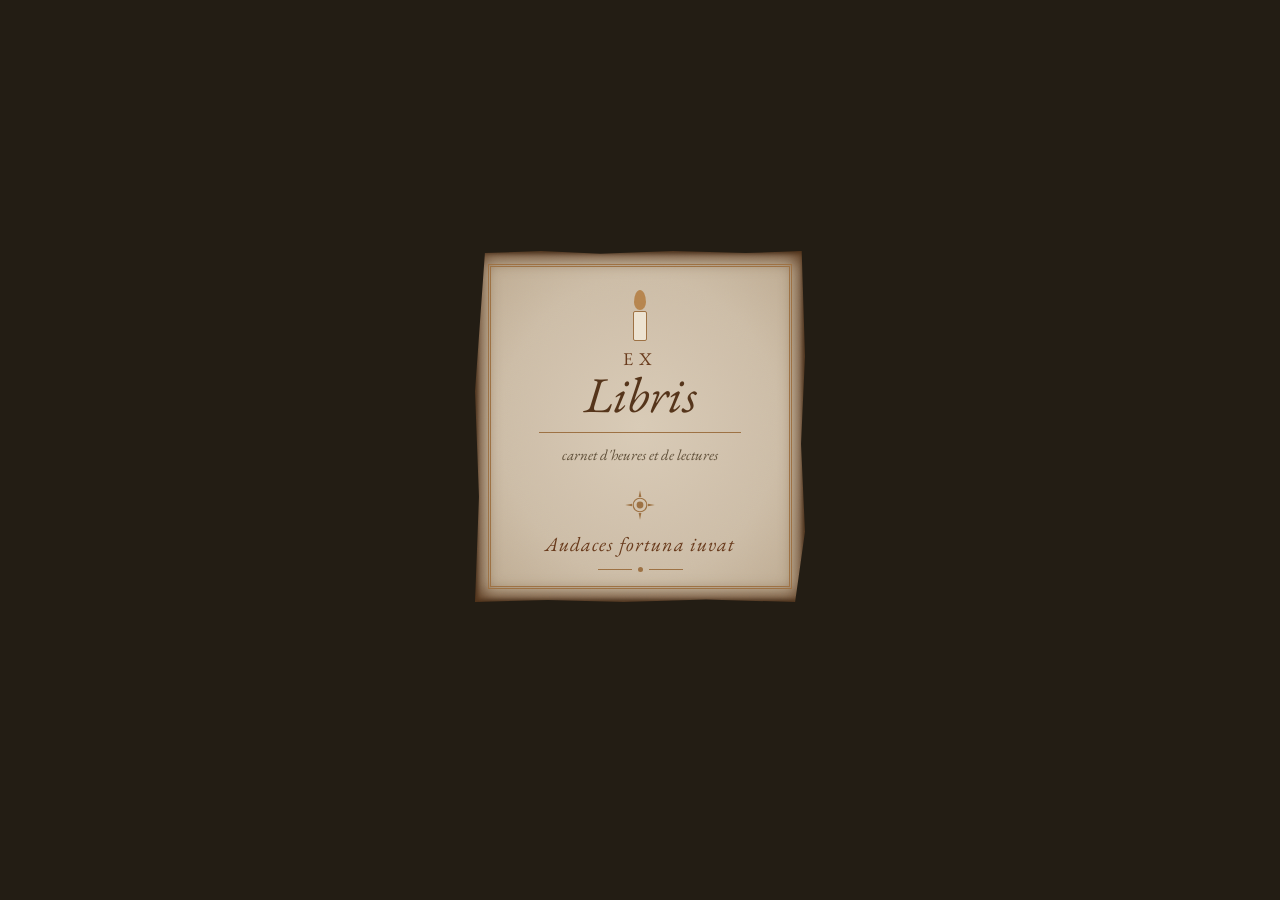
==== index.html @ a929e0c1 "Add files via upload" ====
<!DOCTYPE html>
<html lang="fr">
<head>
  <meta charset="UTF-8">
  <meta name="viewport" content="width=device-width, initial-scale=1, viewport-fit=cover">
  <meta name="theme-color" content="#231D14">
  <title>Ex Libris</title>

  <!-- L'application installable : sa carte d'identité et son icône -->
  <link rel="manifest" href="manifest.json">
  <link rel="icon" href="icones/icone-192.png">
  <link rel="apple-touch-icon" href="icones/icone-192.png">

  <!-- Les polices : EB Garamond (titres), News Cycle (petits textes), Cutive (tâches et notes) -->
  <link rel="preconnect" href="https://fonts.googleapis.com">
  <link rel="preconnect" href="https://fonts.gstatic.com" crossorigin>
  <link href="https://fonts.googleapis.com/css2?family=EB+Garamond:ital,wght@0,400;0,500;1,400&family=Cutive&family=News+Cycle:wght@400;700&display=swap" rel="stylesheet">

  <link rel="stylesheet" href="css/style.css">
</head>
<body class="theme-jour">

  <!-- ========== L'ÉCRAN D'OUVERTURE (l'ex-libris) ========== -->
  <!-- Elle reste affichée jusqu'à ce qu'on touche l'écran : la page se tourne alors comme celle d'un livre -->
  <div id="ouverture" role="button" tabindex="0" aria-label="Ouvrir le carnet">
    <div class="etiquette-exlibris page">
      <div class="double-cadre"></div>
      <div class="chandelle-dessin" aria-hidden="true"><span class="cire"></span><span class="flamme"></span></div>
      <p class="ex">EX</p>
      <p class="libris">Libris</p>
      <div class="filet"></div>
      <p class="sous-titre">carnet d'heures et de lectures</p>
      <div class="soleil" aria-hidden="true">
        <svg width="34" height="34" viewBox="0 0 30 30"><circle cx="15" cy="15" r="6" fill="none" stroke="currentColor"/><circle cx="15" cy="15" r="3" fill="currentColor"/><path d="M15 2 L16.2 8 L13.8 8 Z M15 28 L13.8 22 L16.2 22 Z M2 15 L8 13.8 L8 16.2 Z M28 15 L22 16.2 L22 13.8 Z" fill="currentColor"/></svg>
      </div>
      <p class="devise">Audaces fortuna iuvat</p>
      <div class="filet-point"><i></i><b></b><i></i></div>
    </div>
    <p class="invitation">touchez pour ouvrir le carnet</p>
  </div>

  <!-- ========== LE CONTENU : chaque volet s'affiche ici ========== -->
  <main id="contenu"></main>

  <!-- ========== LA BARRE DE NAVIGATION ========== -->
  <nav id="navigation">
    <button data-volet="aujourdhui">Aujourd'hui</button>
    <button data-volet="calendrier">Calendrier</button>
    <button data-volet="taches">Tâches</button>
    <button data-volet="bibliotheque">Bibliothèque</button>
    <button data-volet="notes">Notes</button>
  </nav>

  <!-- Les fenêtres qui s'ouvrent par-dessus (fiches, formulaires, questions) -->
  <div id="fenetres"></div>

  <!-- Le lecteur de livres, en plein écran -->
  <div id="lecteur" hidden></div>

  <!-- Les petits messages temporaires -->
  <div id="messages"></div>

  <!-- Le grain du papier, dessiné une seule fois et réutilisé partout -->
  <svg width="0" height="0" style="position:absolute" aria-hidden="true">
    <filter id="filtre-grain"><feTurbulence type="fractalNoise" baseFrequency=".9" numOctaves="3"/></filter>
  </svg>

  <!-- ========== LE CODE, découpé en fichiers ========== -->
  <script src="js/outils.js"></script>
  <script src="js/donnees.js"></script>
  <script src="js/fenetres.js"></script>
  <script src="js/rendezvous.js"></script>
  <script src="js/calendrier.js"></script>
  <script src="js/taches.js"></script>
  <script src="js/notes.js"></script>
  <script src="js/aujourdhui.js"></script>
  <script src="js/bibliotheque.js"></script>
  <script src="js/lecteur.js"></script>
  <script src="js/rappels.js"></script>
  <script src="js/app.js"></script>
</body>
</html>
---- css/style.css ----
/* =====================================================================
   EX LIBRIS — la feuille de style
   Organisation : 1. couleurs  2. page et papier  3. navigation
   4. éléments communs  5. calendrier  6. tâches  7. notes
   8. bibliothèque  9. lecteur  10. ouverture et messages
   ===================================================================== */


/* ========== 1. LES COULEURS (variables) ========== */
:root {
  /* La palette tirée de L'Ange déchu de Cabanel */
  --bureau: #231D14;
  --barre: #2C291C;
  --parchemin: #CCBDA9;
  --brun-encre: #53341B;
  --rouille: #663A1D;
  --brun-gris: #5C4E3A;
  --gris-cendre: #6F6758;
  --or: #9B7145;
  --or-vif: #B58550;
  --creme: #EDE3D2;

  /* Les rôles : ce sont eux qui changent la nuit */
  --page-fond: radial-gradient(ellipse at center, #d8cbb8 0%, #CCBDA9 60%, #b9a78f 100%);
  --page-ombre: inset 0 0 18px 6px #53341B, inset 0 0 4px 2px #231D14;
  --encre: #231D14;           /* le texte principal */
  --encre-titre: #53341B;     /* les titres */
  --rubrique: #663A1D;        /* lettrines, rubriques, accents */
  --texte-discret: #5C4E3A;   /* heures, petits textes */
  --trait: #6F6758;           /* lignes, tâches terminées */
  --encart: rgba(237, 227, 210, .35);
  --grain-mode: multiply;

  /* Les trois niveaux d'importance : Braise, Flamme, Cendre */
  --braise: #663A1D;
  --flamme: #B58550;
  --cendre: #6F6758;
  --contour-cendre: transparent;

  /* Les polices */
  --f-titre: 'EB Garamond', Georgia, serif;
  --f-pratique: 'News Cycle', Arial, sans-serif;
  --f-machine: 'Cutive', 'Courier New', monospace;
}

/* Le mode cuir, pour la nuit */
body.theme-nuit {
  --page-fond: radial-gradient(ellipse at center, #3a3524 0%, #2C291C 60%, #1c1810 100%);
  --page-ombre: inset 0 0 18px 6px #000, inset 0 0 0 1px #53341B;
  --encre: #CCBDA9;
  --encre-titre: #CCBDA9;
  --rubrique: #B58550;
  --texte-discret: #9B7145;
  --trait: #8a8070;
  --encart: rgba(0, 0, 0, .25);
  --grain-mode: overlay;
  --braise: #a0522d;
  --contour-cendre: #CCBDA9;
  color-scheme: dark;
}


/* ========== 2. LA PAGE ET LE PAPIER ========== */
* { box-sizing: border-box; }

html, body { margin: 0; }

body {
  background: var(--bureau);
  color: var(--encre);
  font-family: var(--f-titre);
  font-size: 16px;
  min-height: 100dvh;
  -webkit-tap-highlight-color: transparent;
}

#contenu {
  max-width: 560px;
  margin: 0 auto;
  padding: 12px 10px 86px;
}

/* La page de parchemin aux bords brûlés */
.page {
  position: relative;
  background: var(--page-fond);
  box-shadow: var(--page-ombre);
  color: var(--encre);
  padding: 22px 18px 26px;
  min-height: calc(100dvh - 110px);
  clip-path: polygon(3% 0.6%, 20% 0, 38% 0.8%, 60% 0, 82% 0.6%, 99% 0, 100% 30%, 98.8% 55%, 100% 80%, 97% 100%, 70% 99.3%, 45% 100%, 22% 99.4%, 0 100%, 1.2% 70%, 0 40%);
}

/* Le grain du papier, posé par-dessus la page */
.page::after {
  content: "";
  position: absolute;
  inset: 0;
  pointer-events: none;
  opacity: .35;
  mix-blend-mode: var(--grain-mode);
  background-image: url("data:image/svg+xml;utf8,<svg xmlns='http://www.w3.org/2000/svg' width='200' height='200'><filter id='n'><feTurbulence type='fractalNoise' baseFrequency='.9' numOctaves='3'/><feColorMatrix values='0 0 0 0 .35 0 0 0 0 .25 0 0 0 0 .15 0 0 0 .55 0'/></filter><rect width='100%' height='100%' filter='url(%23n)'/></svg>");
}

/* Le papier ligné des notes, avec sa marge rouge */
.papier-ligne {
  background:
    linear-gradient(90deg, transparent 34px, rgba(102, 58, 29, .45) 34px 35px, transparent 35px),
    repeating-linear-gradient(180deg, transparent 0 25px, rgba(111, 103, 88, .3) 25px 26px),
    var(--page-fond);
  padding-left: 46px;
}

/* La carte ancienne, pour la vue Mois */
.fond-carte {
  background:
    repeating-linear-gradient(90deg, transparent 0 39px, rgba(83, 52, 27, .18) 39px 40px),
    repeating-linear-gradient(0deg, transparent 0 39px, rgba(83, 52, 27, .18) 39px 40px),
    var(--page-fond);
}
.rose-des-vents {
  position: absolute;
  right: 18px;
  bottom: 22px;
  width: 78px;
  height: 78px;
  opacity: .45;
  color: var(--rubrique);
  pointer-events: none;
}

/* Le ruban marque-page : il ramène à aujourd'hui */
.ruban {
  position: absolute;
  right: 28px;
  top: 0;
  width: 15px;
  height: 64px;
  background: #663A1D;
  border: none;
  padding: 0;
  cursor: pointer;
  clip-path: polygon(0 0, 100% 0, 100% 100%, 50% 86%, 0 100%);
  z-index: 2;
}

/* La fleur séchée, en décoration */
.fleur-sechee {
  position: absolute;
  right: 10px;
  bottom: 16px;
  width: 64px;
  opacity: .55;
  transform: rotate(18deg);
  pointer-events: none;
}


/* ========== 3. LA BARRE DE NAVIGATION ========== */
#navigation {
  position: fixed;
  left: 0;
  right: 0;
  bottom: 0;
  z-index: 40;
  display: flex;
  justify-content: space-around;
  background: var(--barre);
  border-top: 1px solid #53341B;
  padding: 8px 2px calc(8px + env(safe-area-inset-bottom));
}
#navigation button {
  flex: 1;
  background: none;
  border: none;
  font-family: var(--f-titre);
  font-style: italic;
  font-size: 14px;
  color: var(--or);
  padding: 6px 0;
  cursor: pointer;
}
#navigation button.actif {
  color: var(--or-vif);
  text-decoration: underline;
  text-underline-offset: 5px;
}


/* ========== 4. LES ÉLÉMENTS COMMUNS ========== */
p { margin: 0; }

.titre-page {
  font-size: 24px;
  color: var(--encre-titre);
  line-height: 1.15;
  margin: 0;
  font-weight: 400;
}

/* La lettrine des manuscrits enluminés */
.lettrine {
  float: left;
  font-size: 2.9em;
  line-height: .85;
  color: var(--rubrique);
  margin: 4px 8px 0 0;
  border: 1px solid var(--or);
  padding: 3px 6px;
  background: var(--encart);
}
.initiale { color: var(--rubrique); font-size: 1.3em; }

.rubrique {
  color: var(--rubrique);
  font-style: italic;
  margin: 16px 0 6px;
  display: flex;
  justify-content: space-between;
  align-items: baseline;
  gap: 8px;
}
.petit {
  font-family: var(--f-pratique);
  font-size: 12px;
  color: var(--texte-discret);
  font-style: normal;
}
.filet { height: 1px; background: var(--or); margin: 10px 0; }
.vide { font-style: italic; color: var(--texte-discret); padding: 6px 0; }
.clair { clear: both; }

/* Les niveaux d'importance */
.imp-braise { background: var(--braise); color: var(--creme); }
.imp-flamme { background: var(--flamme); color: #231D14; border: 1px solid var(--or); }
.imp-cendre { background: var(--cendre); color: var(--creme); border: 1px solid var(--contour-cendre); }
.point {
  width: 10px;
  height: 10px;
  border-radius: 50%;
  display: inline-block;
  flex: none;
}
.point.braise { background: var(--braise); }
.point.flamme { background: var(--flamme); border: 1px solid var(--or); }
.point.cendre { background: var(--cendre); border: 1px solid var(--contour-cendre); }

/* Les cases à cocher */
.case {
  width: 17px;
  height: 17px;
  flex: none;
  border: 1.5px solid var(--encre-titre);
  background: transparent;
  padding: 0;
  cursor: pointer;
  color: var(--creme);
  font-size: 12px;
  line-height: 14px;
  text-align: center;
}
.case.cochee { background: var(--trait); border-color: var(--trait); }

/* Les petits boutons d'onglets et de choix */
.onglets {
  display: flex;
  flex-wrap: wrap;
  gap: 6px;
  margin: 8px 0;
}
.onglets button, .choix {
  font-family: var(--f-pratique);
  font-size: 12px;
  padding: 4px 10px;
  border: 1px solid var(--or);
  background: transparent;
  color: var(--texte-discret);
  cursor: pointer;
}
.onglets button.actif, .choix.actif {
  background: var(--encre-titre);
  border-color: var(--encre-titre);
  color: var(--creme);
}
body.theme-nuit .onglets button.actif, body.theme-nuit .choix.actif {
  background: var(--or-vif);
  border-color: var(--or-vif);
  color: #231D14;
}
.choix.imp-braise, .choix.imp-flamme, .choix.imp-cendre { opacity: .5; }
.choix.imp-braise { color: var(--creme); }
.choix.imp-flamme { color: #231D14; }
.choix.imp-cendre { color: var(--creme); }
.choix.actif.imp-braise, .choix.actif.imp-flamme, .choix.actif.imp-cendre {
  opacity: 1;
  outline: 2px solid var(--encre);
  outline-offset: 1px;
}
.jour-choix {
  width: 30px;
  height: 30px;
  border-radius: 50%;
  padding: 0;
}

/* Les boutons */
.bouton {
  font-family: var(--f-titre);
  font-size: 16px;
  padding: 8px 16px;
  border: 1px solid var(--rubrique);
  background: transparent;
  color: var(--rubrique);
  cursor: pointer;
}
.bouton.plein { background: #663A1D; border-color: #663A1D; color: var(--creme); }
.bouton.discret { border-color: transparent; font-style: italic; color: var(--texte-discret); }
.lien {
  background: none;
  border: none;
  padding: 0;
  font-family: var(--f-pratique);
  font-size: 12px;
  color: var(--or);
  cursor: pointer;
}
.rangee-boutons {
  display: flex;
  justify-content: space-between;
  gap: 10px;
  margin-top: 20px;
}

/* Le bouton rond « + », comme un sceau de cire */
.bouton-plus {
  position: fixed;
  right: max(18px, calc(50% - 262px));
  bottom: 80px;
  z-index: 30;
  width: 48px;
  height: 48px;
  border-radius: 50%;
  border: none;
  background: #663A1D;
  color: var(--creme);
  font-family: var(--f-titre);
  font-size: 30px;
  line-height: 46px;
  box-shadow: inset 0 0 0 3px #7a271f, 0 3px 8px rgba(0, 0, 0, .5);
  cursor: pointer;
}

/* Les champs de formulaire : des lignes sur la page */
.champ { margin-top: 12px; }
.champ label, .etiquette-champ {
  display: block;
  font-family: var(--f-pratique);
  font-size: 11px;
  letter-spacing: 1px;
  text-transform: uppercase;
  color: var(--texte-discret);
  margin-bottom: 3px;
}
.page input[type=text], .page input[type=date], .page input[type=time], .page input[type=search],
.page textarea, .page select {
  width: 100%;
  background: transparent;
  border: none;
  border-bottom: 1px solid var(--trait);
  font-family: var(--f-titre);
  font-size: 17px;
  color: var(--encre);
  padding: 4px 0;
  outline: none;
  border-radius: 0;
}
.page input:focus, .page textarea:focus { border-bottom-color: var(--rubrique); }
.page textarea { resize: vertical; min-height: 70px; font-family: var(--f-machine); font-size: 14px; line-height: 1.6; }
.colonnes { display: grid; grid-template-columns: 1.3fr 1fr 1fr; gap: 10px; }
.deux-colonnes { display: grid; grid-template-columns: 1fr 1fr; gap: 10px; }
.case-texte { display: flex; align-items: center; gap: 8px; margin-top: 10px; font-size: 15px; cursor: pointer; }

/* Les fenêtres qui s'ouvrent par-dessus */
.voile {
  position: fixed;
  inset: 0;
  z-index: 60;
  background: rgba(10, 7, 4, .72);
  display: flex;
  align-items: center;
  justify-content: center;
  padding: 14px;
  animation: apparaitre .25s ease;
}
.fenetre {
  width: 100%;
  max-width: 520px;
  max-height: 92dvh;
  overflow-y: auto;
  min-height: 0;
}
.fenetre.petite { max-width: 380px; }
@keyframes apparaitre { from { opacity: 0; } to { opacity: 1; } }


/* ========== 5. LE CALENDRIER ========== */
.entete-calendrier {
  display: flex;
  align-items: baseline;
  justify-content: space-between;
  gap: 6px;
  padding-right: 34px;
}
.fleche {
  background: none;
  border: none;
  color: var(--or);
  font-size: 26px;
  padding: 0 6px;
  cursor: pointer;
  font-family: var(--f-titre);
}
.titre-calendrier { font-size: 19px; color: var(--encre-titre); text-align: center; flex: 1; }

/* Vue Mois */
.mois-grille {
  display: grid;
  grid-template-columns: repeat(7, 1fr);
  text-align: center;
  row-gap: 4px;
}
.mois-grille .nom-jour { font-size: 13px; color: var(--rubrique); font-style: italic; padding-bottom: 4px; }
.jour-mois {
  background: none;
  border: none;
  font-family: var(--f-titre);
  font-size: 17px;
  color: var(--encre);
  padding: 4px 0 2px;
  cursor: pointer;
  min-height: 44px;
}
.jour-mois .numero {
  display: inline-block;
  width: 30px;
  height: 30px;
  line-height: 30px;
  border-radius: 50%;
}
.jour-mois.aujourdhui .numero { background: #663A1D; color: var(--creme); }
.jour-mois.selectionne .numero { outline: 1.5px solid var(--rubrique); outline-offset: 1px; }
.jour-mois.hors-mois { opacity: .35; }
.jour-mois .points { display: flex; justify-content: center; gap: 2px; height: 7px; }
.jour-mois .points .point { width: 6px; height: 6px; }

/* Vues Semaine et Jour : la grille des heures */
.semaine-entete, .semaine-corps {
  display: grid;
  grid-template-columns: 32px repeat(7, 1fr);
}
.semaine-entete { text-align: center; margin-bottom: 4px; }
.semaine-entete span { font-size: 12px; color: var(--rubrique); font-style: italic; line-height: 1.15; }
.semaine-entete b {
  display: block;
  font-weight: 400;
  font-size: 17px;
  color: var(--encre);
  font-style: normal;
  margin: 0 auto;
}
.semaine-entete .ajd b {
  width: 26px;
  height: 26px;
  line-height: 26px;
  border-radius: 50%;
  background: #663A1D;
  color: var(--creme);
}
.grille-heures {
  position: relative;
  background-image: repeating-linear-gradient(180deg,
    rgba(83, 52, 27, .55) 0 1px, transparent 1px calc(var(--h) / 2 - 1px),
    rgba(111, 103, 88, .25) calc(var(--h) / 2 - 1px) calc(var(--h) / 2), transparent calc(var(--h) / 2) var(--h));
}
body.theme-nuit .grille-heures {
  background-image: repeating-linear-gradient(180deg,
    rgba(181, 133, 80, .45) 0 1px, transparent 1px calc(var(--h) / 2 - 1px),
    rgba(181, 133, 80, .15) calc(var(--h) / 2 - 1px) calc(var(--h) / 2), transparent calc(var(--h) / 2) var(--h));
}
.colonne-jour { position: relative; border-left: 1px solid rgba(111, 103, 88, .25); }
.colonne-jour.ajd { background: rgba(142, 47, 37, .07); }
.heure {
  position: absolute;
  left: 0;
  width: 28px;
  text-align: right;
  font-family: var(--f-pratique);
  font-size: 11px;
  color: var(--texte-discret);
  transform: translateY(-6px);
}
.bloc {
  position: absolute;
  left: 1px;
  right: 2px;
  border-radius: 3px;
  padding: 2px 4px;
  font-size: 12px;
  line-height: 1.15;
  overflow: hidden;
  cursor: pointer;
  z-index: 1;
}
.bloc.recurrent { outline: 1px dashed rgba(237, 227, 210, .8); outline-offset: -3px; }
.bloc.imp-flamme.recurrent { outline-color: rgba(35, 29, 20, .6); }
.vue-jour .bloc { left: 4px; right: 4px; padding: 4px 8px; font-size: 15px; }
.vue-jour .bloc .petit { color: inherit; opacity: .85; }
.maintenant { position: absolute; left: 0; right: 0; height: 2px; background: #663A1D; z-index: 2; pointer-events: none; }
.maintenant::before {
  content: "";
  position: absolute;
  left: -4px;
  top: -3px;
  width: 8px;
  height: 8px;
  border-radius: 50%;
  background: #663A1D;
}
body.theme-nuit .maintenant, body.theme-nuit .maintenant::before { background: var(--or-vif); }

/* Les lignes d'un programme ou d'une liste de rendez-vous */
.ligne-programme {
  display: flex;
  gap: 9px;
  align-items: center;
  padding: 4px 0;
  cursor: pointer;
}
.ligne-programme .petit { min-width: 52px; flex: none; white-space: nowrap; }
.ligne-programme.passe span:last-child { text-decoration: line-through; color: var(--trait); }

.prochain {
  border: 1px solid var(--or);
  padding: 8px 10px;
  background: var(--encart);
  cursor: pointer;
}
.citation-du-jour {
  margin-top: 18px;
  padding-top: 10px;
  border-top: 1px solid var(--or);
  text-align: center;
}
.citation-du-jour p:first-child { font-style: italic; color: var(--encre-titre); font-size: 15px; }

/* La fiche d'un rendez-vous */
.detail { display: flex; gap: 12px; margin: 10px 0; align-items: baseline; }
.detail > span:first-child { width: 22px; flex: none; color: var(--or); text-align: center; }


/* ========== 6. LES TÂCHES ========== */
.tache {
  display: flex;
  align-items: center;
  gap: 9px;
  padding: 6px 0;
  border-bottom: 1px solid rgba(111, 103, 88, .3);
  font-family: var(--f-machine);
  font-size: 14px;
}
.tache .texte { flex: 1; cursor: pointer; min-width: 0; overflow-wrap: anywhere; }
.tache.faite .texte { color: var(--trait); text-decoration: line-through; }
.tache .petit { flex: none; }
.deplier {
  background: none;
  border: none;
  color: var(--rubrique);
  font-size: 14px;
  width: 14px;
  padding: 0;
  cursor: pointer;
  font-family: var(--f-titre);
}
.progres { height: 4px; background: rgba(111, 103, 88, .3); margin: 0 0 4px 41px; }
.progres span { display: block; height: 100%; background: var(--braise); }
.sous-taches { margin-left: 26px; border-left: 1px solid var(--or); padding-left: 10px; }
.sous-taches .tache { border-bottom: none; padding: 4px 0; }
.ajout-rapide {
  display: flex;
  gap: 6px;
  align-items: center;
  border: 1px dashed var(--or);
  padding: 4px 10px;
  margin-top: 12px;
}
.ajout-rapide input { border: none !important; font-family: var(--f-machine) !important; font-size: 14px !important; }
.ajout-rapide button { background: none; border: none; color: var(--rubrique); font-size: 22px; cursor: pointer; font-family: var(--f-titre); }
.ligne-sous-tache { display: flex; gap: 6px; align-items: center; padding: 4px 0; font-family: var(--f-machine); font-size: 14px; }
.ligne-sous-tache input[type=text] { flex: 1; font-family: var(--f-machine) !important; font-size: 14px !important; }
.mini { background: none; border: 1px solid var(--or); color: var(--texte-discret); font-size: 12px; padding: 1px 6px; cursor: pointer; }

/* Les listes thématiques */
.fiche-liste {
  position: relative;
  display: flex;
  align-items: center;
  gap: 10px;
  border: 1px solid var(--or);
  background: var(--encart);
  padding: 10px 10px 10px 20px;
  margin-bottom: 8px;
  cursor: pointer;
}
.fiche-liste .onglet-couleur { position: absolute; left: -1px; top: -1px; bottom: -1px; width: 7px; }
.fiche-liste b { font-weight: 400; font-size: 18px; color: var(--encre-titre); flex: 1; }


/* ========== 7. LES NOTES ========== */
.carte-note {
  position: relative;
  border: 1px solid var(--or);
  background: var(--encart);
  padding: 9px 12px;
  margin-bottom: 9px;
  cursor: pointer;
}
.carte-note b { font-weight: 400; font-size: 18px; color: var(--encre-titre); display: block; padding-right: 18px; }
.carte-note .extrait { font-family: var(--f-machine); font-size: 13px; color: var(--texte-discret); margin: 3px 0 5px; white-space: nowrap; overflow: hidden; text-overflow: ellipsis; }
.carte-note .ruban-mini {
  position: absolute;
  right: 12px;
  top: -1px;
  width: 11px;
  height: 22px;
  background: #663A1D;
  clip-path: polygon(0 0, 100% 0, 100% 100%, 50% 80%, 0 100%);
}
.etiquette {
  display: inline-block;
  font-family: var(--f-pratique);
  font-size: 11px;
  padding: 1px 7px;
  border: 1px solid var(--or);
  color: var(--texte-discret);
  margin: 0 4px 3px 0;
}
.texte-note { font-family: var(--f-machine); font-size: 14px; line-height: 26px; white-space: pre-wrap; min-height: 260px; cursor: text; }
.texte-note .ligne-case { display: flex; align-items: center; gap: 8px; }
.texte-note .ligne-case.faite span { text-decoration: line-through; color: var(--trait); }
.page.papier-ligne textarea { line-height: 26px; background: transparent; border-bottom: none; min-height: 320px; }
.outils-note {
  display: flex;
  flex-wrap: wrap;
  gap: 8px 14px;
  margin-top: 16px;
  font-family: var(--f-pratique);
  font-size: 12px;
}


/* ========== 8. LA BIBLIOTHÈQUE ========== */
.salle {
  position: relative;
  min-height: calc(100dvh - 110px);
  background: linear-gradient(90deg, #2a1a0c, #3b2512 3%, #2a1a0c 4%, #2a1a0c 96%, #3b2512 97%, #2a1a0c);
  border: 6px solid #3b2512;
  border-radius: 3px;
  padding: 10px 10px 70px;
  overflow: hidden;
}
.salle::after {
  content: "";
  position: absolute;
  inset: 0;
  background: radial-gradient(ellipse at 80% 98%, rgba(255, 190, 110, .32), transparent 62%);
  pointer-events: none;
}
.salle-entete { display: flex; justify-content: space-between; align-items: center; position: relative; z-index: 2; }
.salle-entete .titre-salle { color: var(--or-vif); font-style: italic; font-size: 20px; }
.etagere {
  position: relative;
  display: flex;
  align-items: flex-end;
  gap: 2px;
  height: 118px;
  padding: 0 6px;
  margin-top: 14px;
  border-bottom: 12px solid #3b2512;
  box-shadow: 0 7px 8px rgba(0, 0, 0, .6);
  cursor: pointer;
}
.plaque {
  position: absolute;
  bottom: -12px;
  left: 50%;
  transform: translateX(-50%);
  font-family: var(--f-titre);
  font-style: italic;
  font-size: 11px;
  line-height: 11px;
  color: #231D14;
  background: var(--or-vif);
  border: 1px solid var(--or);
  padding: 0 9px;
  white-space: nowrap;
  z-index: 2;
}
.plaque.vide-plaque { background: transparent; border-color: transparent; color: rgba(181, 133, 80, .4); }
.reliure {
  position: relative;
  flex: none;
  border-radius: 2px 2px 0 0;
  display: flex;
  align-items: center;
  justify-content: center;
  box-shadow: inset 2px 0 3px rgba(255, 255, 255, .12), inset -3px 0 4px rgba(0, 0, 0, .5);
  cursor: pointer;
  user-select: none;
  -webkit-user-select: none;
  -webkit-touch-callout: none;
  transition: transform .2s;
}
.reliure span {
  writing-mode: vertical-rl;
  transform: rotate(180deg);
  color: #d9b679;
  font-family: var(--f-titre);
  font-size: 11px;
  letter-spacing: .4px;
  white-space: nowrap;
  overflow: hidden;
  text-overflow: ellipsis;
  max-height: 84%;
}
.reliure::before, .reliure::after {
  content: "";
  position: absolute;
  left: 2px;
  right: 2px;
  height: 2px;
  background: var(--or-vif);
  opacity: .8;
}
.reliure::before { top: 8px; }
.reliure::after { bottom: 8px; }
.reliure.souleve { transform: translateY(-12px); outline: 2px solid var(--or-vif); }
.chandelle-salle { position: absolute; right: 18px; bottom: 14px; z-index: 3; width: 14px; height: 70px; pointer-events: none; }
.chandelle-salle .cire { position: absolute; bottom: 0; left: 0; width: 14px; height: 34px; background: var(--creme); border-radius: 2px; }
.chandelle-salle .flamme {
  position: absolute;
  bottom: 36px;
  left: 1px;
  width: 12px;
  height: 18px;
  background: var(--or-vif);
  border-radius: 50% 50% 50% 50% / 60% 60% 40% 40%;
  box-shadow: 0 0 22px 10px rgba(255, 190, 110, .45);
  animation: vaciller 3s ease-in-out infinite;
}
@keyframes vaciller { 0%, 100% { transform: scale(1) rotate(-2deg); } 50% { transform: scale(.94, 1.06) rotate(2deg); } }
.bandeau-deplacement {
  position: relative;
  z-index: 3;
  background: var(--barre);
  border: 1px solid var(--or-vif);
  color: var(--parchemin);
  font-family: var(--f-pratique);
  font-size: 12px;
  padding: 8px 10px;
  margin-top: 10px;
  display: flex;
  justify-content: space-between;
  align-items: center;
}
.ajouter-livre {
  position: absolute;
  left: 12px;
  bottom: 16px;
  z-index: 3;
  background: none;
  border: 1px dashed var(--or);
  color: var(--or-vif);
  font-family: var(--f-pratique);
  font-size: 12px;
  padding: 6px 10px;
  cursor: pointer;
}

/* Quand on s'approche d'une bibliothèque : un zoom avant */
.salle.entree { animation: approcher .5s ease-out; }
@keyframes approcher { from { transform: scale(.55); opacity: .2; } to { transform: scale(1); opacity: 1; } }
.plaque { cursor: pointer; font-family: var(--f-titre); }

/* La pièce, vue de loin */
.piece {
  display: flex;
  align-items: flex-end;
  overflow-x: auto;
  scroll-snap-type: x mandatory;
  height: calc(100dvh - 160px);
  min-height: 420px;
  background: #1f160c;
  border-radius: 4px;
}
.piece > * { flex: none; scroll-snap-align: center; height: 100%; }
.piece svg { display: block; height: 100%; width: auto; }
.piece .meuble { cursor: pointer; }

/* Un livre ouvert */
.livre-entete { display: flex; gap: 12px; margin: 10px 0; }
.barre-progres { height: 5px; background: rgba(111, 103, 88, .3); margin: 4px 0 12px; }
.barre-progres span { display: block; height: 100%; background: #663A1D; }
.citation {
  border-left: 3px solid var(--or-vif);
  padding: 3px 9px;
  margin-bottom: 10px;
  cursor: pointer;
}
.citation p:first-child { font-style: italic; font-size: 15px; line-height: 1.35; }


/* ========== 9. LE LECTEUR ========== */
#lecteur {
  position: fixed;
  inset: 0;
  z-index: 70;
  background: var(--bureau);
  display: flex;
  flex-direction: column;
}
#lecteur[hidden] { display: none; }
.barre-lecteur {
  display: flex;
  align-items: center;
  gap: 8px;
  padding: 10px 12px;
  background: var(--barre);
  color: var(--parchemin);
  font-family: var(--f-titre);
}
.barre-lecteur .titre-lecture { flex: 1; font-style: italic; color: var(--or-vif); white-space: nowrap; overflow: hidden; text-overflow: ellipsis; }
.barre-lecteur button {
  background: none;
  border: 1px solid var(--or);
  color: var(--parchemin);
  font-family: var(--f-pratique);
  font-size: 12px;
  padding: 5px 9px;
  cursor: pointer;
}
.zone-lecture { position: relative; flex: 1; overflow: auto; display: flex; justify-content: center; align-items: flex-start; padding: 10px; }
.page-pdf { position: relative; box-shadow: 0 4px 16px rgba(0, 0, 0, .6); background: #fff; }
.page-pdf canvas { display: block; }
.zone-epub { width: 100%; height: 100%; background: var(--parchemin); }
.bouton-surligner {
  position: fixed;
  left: 50%;
  bottom: 74px;
  transform: translateX(-50%);
  z-index: 75;
  background: #663A1D;
  color: var(--creme);
  border: none;
  font-family: var(--f-titre);
  font-size: 16px;
  padding: 9px 18px;
  box-shadow: 0 3px 10px rgba(0, 0, 0, .6);
  cursor: pointer;
}

/* La couche de texte des PDF (pour sélectionner et surligner) */
.textLayer {
  position: absolute;
  inset: 0;
  overflow: hidden;
  line-height: 1;
  opacity: 1;
  z-index: 2;
  text-align: initial;
  -webkit-text-size-adjust: none;
  text-size-adjust: none;
}
.textLayer span, .textLayer br {
  color: transparent;
  position: absolute;
  white-space: pre;
  cursor: text;
  transform-origin: 0% 0%;
}
.textLayer ::selection { background: rgba(181, 133, 80, .5); }
.surlignage { position: absolute; background: rgba(181, 133, 80, .38); pointer-events: none; z-index: 1; }


/* ========== 10. L'OUVERTURE ET LES MESSAGES ========== */
#ouverture {
  position: fixed;
  inset: 0;
  z-index: 100;
  background: var(--bureau);
  display: flex;
  align-items: center;
  justify-content: center;
  flex-direction: column;
  padding: 28px;
  cursor: pointer;
  outline: none;
  /* La page tourne autour de son bord gauche, comme la couverture d'un livre */
  transform-origin: left center;
  transform: perspective(1800px) rotateY(0deg);
  transition: transform 1.3s cubic-bezier(.55, .05, .35, 1);
  backface-visibility: hidden;
}
/* L'ombre qui s'assombrit pendant que la page se soulève */
#ouverture::after {
  content: "";
  position: absolute;
  inset: 0;
  background: linear-gradient(to left, rgba(0, 0, 0, .55), rgba(0, 0, 0, 0) 70%);
  opacity: 0;
  transition: opacity 1.1s ease;
  pointer-events: none;
}
#ouverture.tournee { transform: perspective(1800px) rotateY(-120deg); pointer-events: none; }
#ouverture.tournee::after { opacity: 1; }
/* La petite invitation sous l'étiquette, qui respire doucement */
#ouverture .invitation {
  margin-top: 26px;
  color: var(--or);
  font-family: var(--f-pratique);
  font-size: 13px;
  letter-spacing: 2px;
  opacity: 0;
  animation: respirer 2.6s ease-in-out 1.2s infinite;
}
@keyframes respirer {
  0%, 100% { opacity: .25; }
  50% { opacity: .85; }
}
.etiquette-exlibris {
  width: 100%;
  max-width: 330px;
  min-height: 0;
  padding: 34px 20px 30px;
  text-align: center;
  --page-fond: radial-gradient(ellipse at center, #d8cbb8 0%, #CCBDA9 60%, #b9a78f 100%);
  --page-ombre: inset 0 0 18px 6px #53341B, inset 0 0 4px 2px #231D14;
}
.double-cadre { position: absolute; inset: 13px; border: 3px double var(--or); pointer-events: none; }
.chandelle-dessin { position: relative; width: 40px; height: 56px; margin: 0 auto 6px; display: block; }
.chandelle-dessin .cire { position: absolute; bottom: 0; left: 13px; width: 14px; height: 30px; background: var(--creme); border: 1px solid var(--or); border-radius: 2px; }
.chandelle-dessin .flamme { position: absolute; bottom: 31px; left: 14px; width: 12px; height: 20px; background: var(--or-vif); border-radius: 50% 50% 50% 50% / 60% 60% 40% 40%; animation: vaciller 3s ease-in-out infinite; }
.etiquette-exlibris .ex { color: #663A1D; font-size: 18px; letter-spacing: 6px; }
.etiquette-exlibris .libris { color: #53341B; font-size: 50px; font-style: italic; line-height: 1; }
.etiquette-exlibris .filet { margin: 12px 44px; }
.etiquette-exlibris .sous-titre { color: #5C4E3A; font-style: italic; font-size: 15px; }
.etiquette-exlibris .soleil { color: var(--or); margin-top: 24px; }
.etiquette-exlibris .devise { color: #663A1D; font-size: 20px; font-style: italic; letter-spacing: 1px; margin-top: 4px; }
.filet-point { display: flex; align-items: center; justify-content: center; gap: 6px; margin-top: 10px; }
.filet-point i { display: block; width: 34px; height: 1px; background: var(--or); }
.filet-point b { display: block; width: 5px; height: 5px; border-radius: 50%; background: var(--or); }

#messages {
  position: fixed;
  top: 12px;
  left: 0;
  right: 0;
  z-index: 110;
  display: flex;
  flex-direction: column;
  align-items: center;
  gap: 6px;
  pointer-events: none;
}
.message {
  background: var(--barre);
  color: var(--parchemin);
  border: 1px solid var(--or);
  font-family: var(--f-pratique);
  font-size: 13px;
  padding: 9px 14px;
  max-width: 92%;
  animation: apparaitre .3s ease;
  box-shadow: 0 4px 12px rgba(0, 0, 0, .5);
}
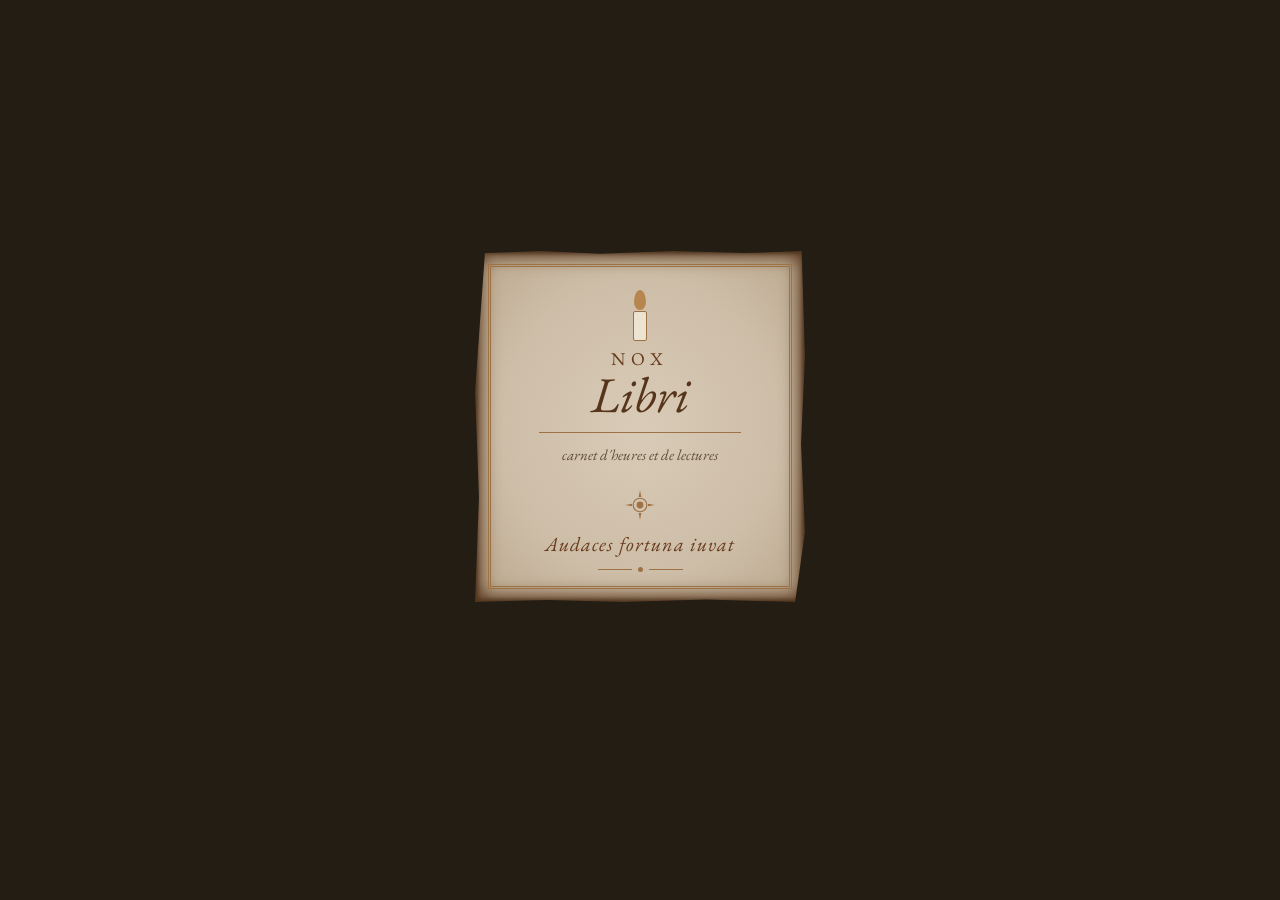
==== commit 90f754ed: "Add files via upload" ====
--- a/index.html
+++ b/index.html
@@ -4,17 +4,16 @@
   <meta charset="UTF-8">
   <meta name="viewport" content="width=device-width, initial-scale=1, viewport-fit=cover">
   <meta name="theme-color" content="#231D14">
-  <title>Ex Libris</title>
+  <title>Nox Libri</title>
 
   <!-- L'application installable : sa carte d'identité et son icône -->
   <link rel="manifest" href="manifest.json">
   <link rel="icon" href="icones/icone-192.png">
   <link rel="apple-touch-icon" href="icones/icone-192.png">
 
-  <!-- Les polices : EB Garamond (titres), News Cycle (petits textes), Cutive (tâches et notes) -->
-  <link rel="preconnect" href="https://fonts.googleapis.com">
-  <link rel="preconnect" href="https://fonts.gstatic.com" crossorigin>
-  <link href="https://fonts.googleapis.com/css2?family=EB+Garamond:ital,wght@0,400;0,500;1,400&family=Cutive&family=News+Cycle:wght@400;700&display=swap" rel="stylesheet">
+  <!-- Les polices : EB Garamond (titres), News Cycle (petits textes), Cutive (tâches et notes).
+       Elles sont rangées dans le dossier "polices" : aucun autre site n'est contacté. -->
+  <link rel="stylesheet" href="css/polices.css">
 
   <link rel="stylesheet" href="css/style.css">
 </head>
@@ -26,8 +25,8 @@
     <div class="etiquette-exlibris page">
       <div class="double-cadre"></div>
       <div class="chandelle-dessin" aria-hidden="true"><span class="cire"></span><span class="flamme"></span></div>
-      <p class="ex">EX</p>
-      <p class="libris">Libris</p>
+      <p class="ex">NOX</p>
+      <p class="libris">Libri</p>
       <div class="filet"></div>
       <p class="sous-titre">carnet d'heures et de lectures</p>
       <div class="soleil" aria-hidden="true">
--- a/css/polices.css
+++ b/css/polices.css
@@ -0,0 +1,97 @@
+/* Les polices de Nox Libri, rangées dans l'application (plus besoin d'internet pour les afficher) */
+@font-face {
+  font-family: 'Cutive';
+  font-style: normal;
+  font-weight: 400;
+  font-display: swap;
+  src: url('../polices/Cutive-normal-1-latin-ext.woff2') format('woff2');
+  unicode-range: U+0100-02BA, U+02BD-02C5, U+02C7-02CC, U+02CE-02D7, U+02DD-02FF, U+0304, U+0308, U+0329, U+1D00-1DBF, U+1E00-1E9F, U+1EF2-1EFF, U+2020, U+20A0-20AB, U+20AD-20C4, U+2113, U+2C60-2C7F, U+A720-A7FF;
+}
+@font-face {
+  font-family: 'Cutive';
+  font-style: normal;
+  font-weight: 400;
+  font-display: swap;
+  src: url('../polices/Cutive-normal-2-latin.woff2') format('woff2');
+  unicode-range: U+0000-00FF, U+0131, U+0152-0153, U+02BB-02BC, U+02C6, U+02DA, U+02DC, U+0304, U+0308, U+0329, U+2000-206F, U+20AC, U+2122, U+2191, U+2193, U+2212, U+2215, U+FEFF, U+FFFD;
+}
+@font-face {
+  font-family: 'EB Garamond';
+  font-style: italic;
+  font-weight: 400;
+  font-display: swap;
+  src: url('../polices/EBGaramond-italic-3-latin-ext.woff2') format('woff2');
+  unicode-range: U+0100-02BA, U+02BD-02C5, U+02C7-02CC, U+02CE-02D7, U+02DD-02FF, U+0304, U+0308, U+0329, U+1D00-1DBF, U+1E00-1E9F, U+1EF2-1EFF, U+2020, U+20A0-20AB, U+20AD-20C4, U+2113, U+2C60-2C7F, U+A720-A7FF;
+}
+@font-face {
+  font-family: 'EB Garamond';
+  font-style: italic;
+  font-weight: 400;
+  font-display: swap;
+  src: url('../polices/EBGaramond-italic-4-latin.woff2') format('woff2');
+  unicode-range: U+0000-00FF, U+0131, U+0152-0153, U+02BB-02BC, U+02C6, U+02DA, U+02DC, U+0304, U+0308, U+0329, U+2000-206F, U+20AC, U+2122, U+2191, U+2193, U+2212, U+2215, U+FEFF, U+FFFD;
+}
+@font-face {
+  font-family: 'EB Garamond';
+  font-style: normal;
+  font-weight: 400;
+  font-display: swap;
+  src: url('../polices/EBGaramond-normal-5-latin-ext.woff2') format('woff2');
+  unicode-range: U+0100-02BA, U+02BD-02C5, U+02C7-02CC, U+02CE-02D7, U+02DD-02FF, U+0304, U+0308, U+0329, U+1D00-1DBF, U+1E00-1E9F, U+1EF2-1EFF, U+2020, U+20A0-20AB, U+20AD-20C4, U+2113, U+2C60-2C7F, U+A720-A7FF;
+}
+@font-face {
+  font-family: 'EB Garamond';
+  font-style: normal;
+  font-weight: 400;
+  font-display: swap;
+  src: url('../polices/EBGaramond-normal-6-latin.woff2') format('woff2');
+  unicode-range: U+0000-00FF, U+0131, U+0152-0153, U+02BB-02BC, U+02C6, U+02DA, U+02DC, U+0304, U+0308, U+0329, U+2000-206F, U+20AC, U+2122, U+2191, U+2193, U+2212, U+2215, U+FEFF, U+FFFD;
+}
+@font-face {
+  font-family: 'EB Garamond';
+  font-style: normal;
+  font-weight: 500;
+  font-display: swap;
+  src: url('../polices/EBGaramond-normal-5-latin-ext.woff2') format('woff2');
+  unicode-range: U+0100-02BA, U+02BD-02C5, U+02C7-02CC, U+02CE-02D7, U+02DD-02FF, U+0304, U+0308, U+0329, U+1D00-1DBF, U+1E00-1E9F, U+1EF2-1EFF, U+2020, U+20A0-20AB, U+20AD-20C4, U+2113, U+2C60-2C7F, U+A720-A7FF;
+}
+@font-face {
+  font-family: 'EB Garamond';
+  font-style: normal;
+  font-weight: 500;
+  font-display: swap;
+  src: url('../polices/EBGaramond-normal-6-latin.woff2') format('woff2');
+  unicode-range: U+0000-00FF, U+0131, U+0152-0153, U+02BB-02BC, U+02C6, U+02DA, U+02DC, U+0304, U+0308, U+0329, U+2000-206F, U+20AC, U+2122, U+2191, U+2193, U+2212, U+2215, U+FEFF, U+FFFD;
+}
+@font-face {
+  font-family: 'News Cycle';
+  font-style: normal;
+  font-weight: 400;
+  font-display: swap;
+  src: url('../polices/NewsCycle-normal-7-latin-ext.woff2') format('woff2');
+  unicode-range: U+0100-02BA, U+02BD-02C5, U+02C7-02CC, U+02CE-02D7, U+02DD-02FF, U+0304, U+0308, U+0329, U+1D00-1DBF, U+1E00-1E9F, U+1EF2-1EFF, U+2020, U+20A0-20AB, U+20AD-20C4, U+2113, U+2C60-2C7F, U+A720-A7FF;
+}
+@font-face {
+  font-family: 'News Cycle';
+  font-style: normal;
+  font-weight: 400;
+  font-display: swap;
+  src: url('../polices/NewsCycle-normal-8-latin.woff2') format('woff2');
+  unicode-range: U+0000-00FF, U+0131, U+0152-0153, U+02BB-02BC, U+02C6, U+02DA, U+02DC, U+0304, U+0308, U+0329, U+2000-206F, U+20AC, U+2122, U+2191, U+2193, U+2212, U+2215, U+FEFF, U+FFFD;
+}
+@font-face {
+  font-family: 'News Cycle';
+  font-style: normal;
+  font-weight: 700;
+  font-display: swap;
+  src: url('../polices/NewsCycle-normal-9-latin-ext.woff2') format('woff2');
+  unicode-range: U+0100-02BA, U+02BD-02C5, U+02C7-02CC, U+02CE-02D7, U+02DD-02FF, U+0304, U+0308, U+0329, U+1D00-1DBF, U+1E00-1E9F, U+1EF2-1EFF, U+2020, U+20A0-20AB, U+20AD-20C4, U+2113, U+2C60-2C7F, U+A720-A7FF;
+}
+@font-face {
+  font-family: 'News Cycle';
+  font-style: normal;
+  font-weight: 700;
+  font-display: swap;
+  src: url('../polices/NewsCycle-normal-10-latin.woff2') format('woff2');
+  unicode-range: U+0000-00FF, U+0131, U+0152-0153, U+02BB-02BC, U+02C6, U+02DA, U+02DC, U+0304, U+0308, U+0329, U+2000-206F, U+20AC, U+2122, U+2191, U+2193, U+2212, U+2215, U+FEFF, U+FFFD;
+}
--- a/css/style.css
+++ b/css/style.css
@@ -64,6 +64,7 @@
 * { box-sizing: border-box; }
 
 html, body { margin: 0; }
+html { -webkit-text-size-adjust: 100%; text-size-adjust: 100%; }   /* le téléphone ne grossit pas les textes tout seul */
 
 body {
   background: var(--bureau);
@@ -396,9 +397,43 @@
   width: 100%;
   max-width: 520px;
   max-height: 92dvh;
+  min-height: 0;
+  padding: 0;
+  display: flex;                 /* la barre en haut, le corps en dessous */
+  flex-direction: column;
+  overflow: hidden;
+}
+/* La barre du haut ne défile pas : la croix pour fermer reste toujours visible */
+.fenetre-barre {
+  flex: none;
+  display: flex;
+  justify-content: flex-end;
+  padding: 12px 14px 0;
+  position: relative;
+  z-index: 2;
+}
+.fermer-fenetre {
+  width: 34px;
+  height: 34px;
+  border-radius: 50%;
+  border: 1px solid var(--or);
+  background: var(--encart);
+  color: var(--rubrique);
+  font-size: 15px;
+  line-height: 1;
+  cursor: pointer;
+}
+/* Le corps défile quand le contenu est plus long que l'écran */
+.fenetre-corps {
+  flex: 1;
+  min-height: 0;
   overflow-y: auto;
-  min-height: 0;
-}
+  padding: 2px 18px 26px;
+  position: relative;
+  z-index: 1;
+}
+.fenetre.petite .fenetre-corps { padding-top: 22px; }
+.fenetre-corps.papier-ligne { padding-left: 46px; background-attachment: local, local, scroll; }
 .fenetre.petite { max-width: 380px; }
 @keyframes apparaitre { from { opacity: 0; } to { opacity: 1; } }
 
@@ -568,7 +603,8 @@
   font-family: var(--f-machine);
   font-size: 14px;
 }
-.tache .texte { flex: 1; cursor: pointer; min-width: 0; overflow-wrap: anywhere; }
+.tache { line-height: 1.45; }                /* la police machine a des lettres hautes : il leur faut de la place */
+.tache .texte { flex: 1; cursor: pointer; min-width: 0; overflow-wrap: anywhere; padding: 2px 0; }
 .tache.faite .texte { color: var(--trait); text-decoration: line-through; }
 .tache .petit { flex: none; }
 .deplier {
@@ -593,10 +629,12 @@
   padding: 4px 10px;
   margin-top: 12px;
 }
-.ajout-rapide input { border: none !important; font-family: var(--f-machine) !important; font-size: 14px !important; }
+.ajout-rapide input { border: none !important; font-family: var(--f-machine) !important; font-size: 14px !important; line-height: 1.7 !important; padding: 7px 0 5px !important; }
 .ajout-rapide button { background: none; border: none; color: var(--rubrique); font-size: 22px; cursor: pointer; font-family: var(--f-titre); }
-.ligne-sous-tache { display: flex; gap: 6px; align-items: center; padding: 4px 0; font-family: var(--f-machine); font-size: 14px; }
-.ligne-sous-tache input[type=text] { flex: 1; font-family: var(--f-machine) !important; font-size: 14px !important; }
+/* Dans la fiche d'une tâche : le texte de la sous-tâche sur toute la largeur, la date et les flèches en dessous */
+.ligne-sous-tache { display: flex; flex-wrap: wrap; gap: 6px; align-items: center; padding: 6px 0 8px; font-family: var(--f-machine); font-size: 14px; border-bottom: 1px dotted rgba(111, 103, 88, .4); }
+.ligne-sous-tache input[type=text] { flex: 1 1 calc(100% - 30px); min-width: 0; font-family: var(--f-machine) !important; font-size: 14px !important; line-height: 1.7 !important; padding: 7px 0 5px !important; }
+.ligne-sous-tache input[type=date] { margin-left: 23px; flex: 1 1 auto !important; width: auto !important; }
 .mini { background: none; border: 1px solid var(--or); color: var(--texte-discret); font-size: 12px; padding: 1px 6px; cursor: pointer; }
 
 /* Les listes thématiques */
@@ -625,7 +663,10 @@
   cursor: pointer;
 }
 .carte-note b { font-weight: 400; font-size: 18px; color: var(--encre-titre); display: block; padding-right: 18px; }
-.carte-note .extrait { font-family: var(--f-machine); font-size: 13px; color: var(--texte-discret); margin: 3px 0 5px; white-space: nowrap; overflow: hidden; text-overflow: ellipsis; }
+.carte-note .extrait { font-family: var(--f-machine); font-size: 13px; line-height: 1.8; color: var(--texte-discret); margin: 4px 0 4px; padding-top: 2px; white-space: nowrap; overflow: hidden; text-overflow: ellipsis; }
+/* Le bas de la carte : les étiquettes à gauche, la date à droite, sur la même ligne et DANS la carte */
+.carte-note .pied-note { display: flex; justify-content: space-between; align-items: flex-end; gap: 8px; }
+.carte-note .pied-note .petit { flex: none; margin-left: auto; }
 .carte-note .ruban-mini {
   position: absolute;
   right: 12px;
@@ -647,7 +688,7 @@
 .texte-note { font-family: var(--f-machine); font-size: 14px; line-height: 26px; white-space: pre-wrap; min-height: 260px; cursor: text; }
 .texte-note .ligne-case { display: flex; align-items: center; gap: 8px; }
 .texte-note .ligne-case.faite span { text-decoration: line-through; color: var(--trait); }
-.page.papier-ligne textarea { line-height: 26px; background: transparent; border-bottom: none; min-height: 320px; }
+.papier-ligne textarea { line-height: 26px; background: transparent; border-bottom: none; min-height: 320px; }
 .outils-note {
   display: flex;
   flex-wrap: wrap;
@@ -697,7 +738,7 @@
   font-family: var(--f-titre);
   font-style: italic;
   font-size: 11px;
-  line-height: 11px;
+  line-height: 12px;
   color: #231D14;
   background: var(--or-vif);
   border: 1px solid var(--or);
@@ -705,7 +746,20 @@
   white-space: nowrap;
   z-index: 2;
 }
-.plaque.vide-plaque { background: transparent; border-color: transparent; color: rgba(181, 133, 80, .4); }
+/* Le petit crayon d'une étagère sans nom : bien visible, clair sur le bois sombre */
+.plaque.vide-plaque {
+  background: rgba(35, 29, 20, .85);
+  border: 1px solid var(--or-vif);
+  border-radius: 50%;
+  color: #EDE3D2;
+  font-style: normal;
+  font-size: 13px;
+  line-height: 20px;
+  width: 22px;
+  height: 22px;
+  padding: 0;
+  bottom: -17px;
+}
 .reliure {
   position: relative;
   flex: none;
@@ -757,6 +811,9 @@
   box-shadow: 0 0 22px 10px rgba(255, 190, 110, .45);
   animation: vaciller 3s ease-in-out infinite;
 }
+/* En mode cuir (nuit), la chandelle des étagères est éteinte */
+body.theme-nuit .chandelle-salle .flamme { display: none; }
+body.theme-nuit .salle::after { background: radial-gradient(ellipse at 80% 98%, rgba(160, 185, 220, .12), transparent 62%); }
 @keyframes vaciller { 0%, 100% { transform: scale(1) rotate(-2deg); } 50% { transform: scale(.94, 1.06) rotate(2deg); } }
 .bandeau-deplacement {
   position: relative;
@@ -848,8 +905,8 @@
   padding: 5px 9px;
   cursor: pointer;
 }
-.zone-lecture { position: relative; flex: 1; overflow: auto; display: flex; justify-content: center; align-items: flex-start; padding: 10px; }
-.page-pdf { position: relative; box-shadow: 0 4px 16px rgba(0, 0, 0, .6); background: #fff; }
+.zone-lecture { position: relative; flex: 1; overflow: auto; display: flex; align-items: flex-start; padding: 10px; }
+.page-pdf { position: relative; flex: none; margin: 0 auto; box-shadow: 0 4px 16px rgba(0, 0, 0, .6); background: #fff; }
 .page-pdf canvas { display: block; }
 .zone-epub { width: 100%; height: 100%; background: var(--parchemin); }
 .bouton-surligner {
@@ -907,7 +964,7 @@
   /* La page tourne autour de son bord gauche, comme la couverture d'un livre */
   transform-origin: left center;
   transform: perspective(1800px) rotateY(0deg);
-  transition: transform 1.3s cubic-bezier(.55, .05, .35, 1);
+  transition: transform .9s cubic-bezier(.55, .05, .35, 1);
   backface-visibility: hidden;
 }
 /* L'ombre qui s'assombrit pendant que la page se soulève */
@@ -917,7 +974,7 @@
   inset: 0;
   background: linear-gradient(to left, rgba(0, 0, 0, .55), rgba(0, 0, 0, 0) 70%);
   opacity: 0;
-  transition: opacity 1.1s ease;
+  transition: opacity .8s ease;
   pointer-events: none;
 }
 #ouverture.tournee { transform: perspective(1800px) rotateY(-120deg); pointer-events: none; }
@@ -982,3 +1039,88 @@
   animation: apparaitre .3s ease;
   box-shadow: 0 4px 12px rgba(0, 0, 0, .5);
 }
+
+
+/* ========== 11. LES AJOUTS : champs, écran Aujourd'hui, lecteur ========== */
+/* Les champs de texte : assez hauts pour que le haut des lettres (É, f, l…) ne soit jamais rogné */
+.page input[type=text], .page input[type=search] { line-height: 1.6; padding: 6px 0 4px; }
+
+/* Aujourd'hui : quand il y a beaucoup de tâches, la liste défile dans son cadre */
+.zone-defilante {
+  max-height: 44dvh;
+  overflow-y: auto;
+  overscroll-behavior: contain;
+  padding-right: 4px;
+}
+.zone-defilante.pleine {
+  border-top: 1px solid rgba(111, 103, 88, .3);
+  border-bottom: 1px solid var(--or);
+  /* un léger fondu en bas : il reste des tâches à faire défiler */
+  -webkit-mask-image: linear-gradient(to bottom, black calc(100% - 26px), transparent);
+  mask-image: linear-gradient(to bottom, black calc(100% - 26px), transparent);
+  padding-bottom: 22px;
+}
+
+/* Le lecteur : les réglages (taille, luminosité) et le carnet (citations, notes) */
+.barre-lecteur button.actif { background: var(--or-vif); border-color: var(--or-vif); color: #231D14; }
+.reglages-lecture {
+  display: flex;
+  align-items: center;
+  gap: 10px;
+  flex-wrap: wrap;
+  padding: 8px 12px 10px;
+  background: var(--barre);
+  border-top: 1px solid #53341B;
+  color: var(--parchemin);
+  font-family: var(--f-pratique);
+  font-size: 12px;
+}
+.reglages-lecture[hidden] { display: none; }
+.reglages-lecture .groupe { display: flex; align-items: center; gap: 6px; }
+.reglages-lecture button {
+  min-width: 36px;
+  height: 32px;
+  background: none;
+  border: 1px solid var(--or);
+  color: var(--parchemin);
+  font-family: var(--f-titre);
+  font-size: 16px;
+  cursor: pointer;
+}
+.reglages-lecture input[type=range] { width: 130px; accent-color: #B58550; }
+/* La luminosité : un voile noir plus ou moins transparent posé sur la page */
+.voile-luminosite { position: absolute; inset: 0; background: #000; opacity: 0; pointer-events: none; z-index: 5; }
+.cadre-lecture { position: relative; flex: 1; min-height: 0; display: flex; }
+
+/* Le carnet du livre : il monte depuis le bas, par-dessus la lecture */
+.carnet-lecture {
+  position: absolute;
+  left: 0;
+  right: 0;
+  bottom: 0;
+  z-index: 80;
+  max-height: 72%;
+  display: flex;
+  flex-direction: column;
+  background: var(--parchemin);
+  color: var(--encre);
+  border-top: 3px double var(--or);
+  box-shadow: 0 -8px 24px rgba(0, 0, 0, .6);
+  animation: monter .25s ease;
+}
+.carnet-lecture[hidden] { display: none; }
+.carnet-lecture .entete-carnet { display: flex; align-items: center; justify-content: space-between; padding: 8px 12px 0; }
+.carnet-lecture .corps-carnet { overflow-y: auto; padding: 4px 14px 16px; }
+.carnet-lecture textarea {
+  width: 100%;
+  min-height: 190px;
+  background: transparent;
+  border: 1px solid var(--trait);
+  font-family: var(--f-machine);
+  font-size: 14px;
+  line-height: 1.7;
+  color: var(--encre);
+  padding: 8px;
+  outline: none;
+}
+@keyframes monter { from { transform: translateY(40px); opacity: 0; } to { transform: translateY(0); opacity: 1; } }
